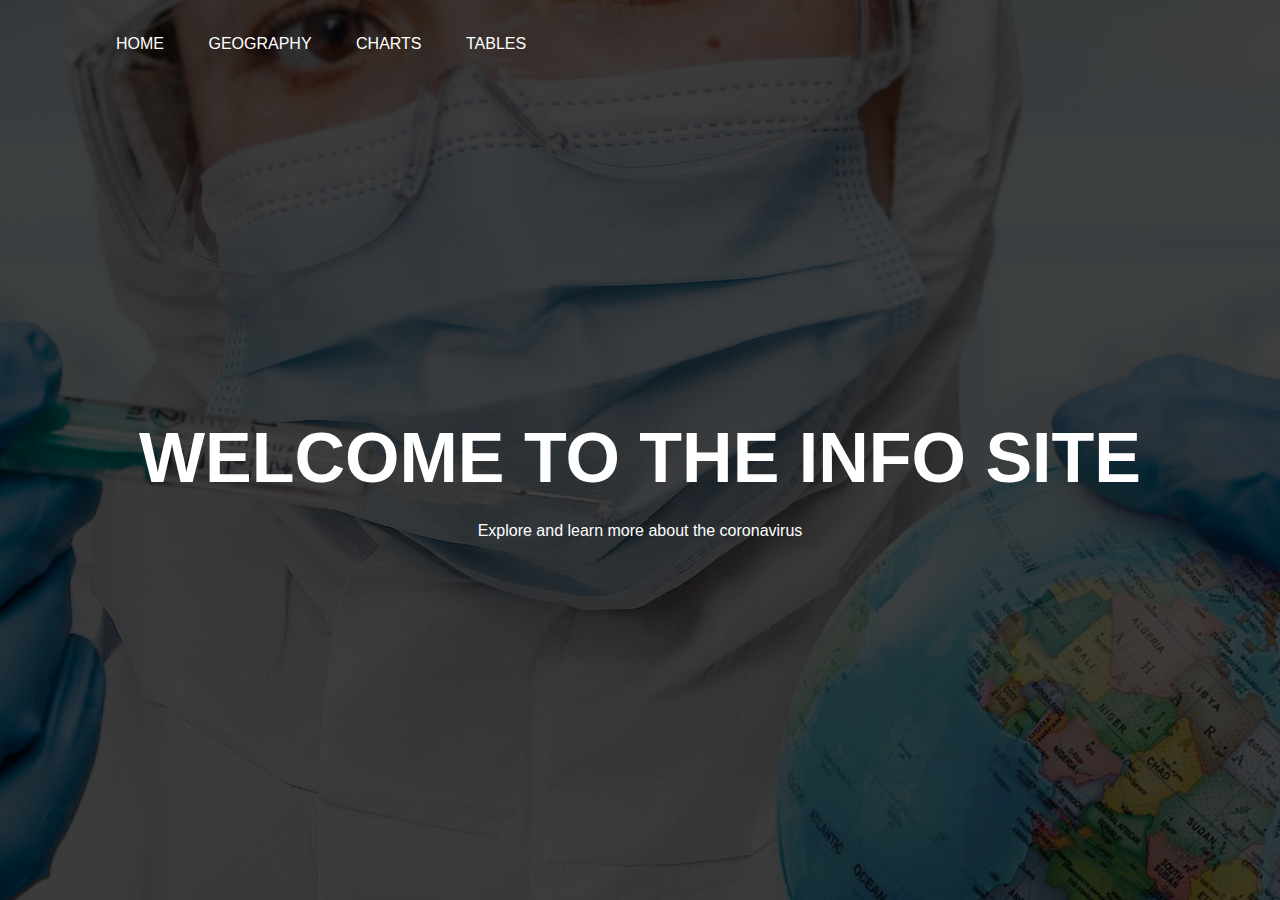
==== home.html @ 45dbda4f "updated code" ====
<!DOCTYPE html>
<html>
    <head>
        <title>Covid 19 Info Site</title>
        <link rel="stylesheet" href="home.css">
    </head>
    <body>
        <div class="banner">
            <div class="navbar">
                <ul>
                    <li><a href="home.html">Home</a></li>
                    <li><a href="index.html">Geography</a></li>
                    <li><a href="graphs.html">Charts</a></li>
                    <li><a href="tables.html">Tables</a></li>
                </ul>
            </div>

            <div class="content">
                <h1>WELCOME TO THE INFO SITE</h1>
                <p>Explore and learn more about the coronavirus</p>
            </div>
        </div>
    </body>
</html>
---- home.css ----
*{
    margin: 0;
    padding: 0;
    font-family: sans-serif;
}

.banner{
    width: 100%;
    height: 100vh;
    background-image: linear-gradient(rgba(0,0,0,0.75), rgba(0,0,0,0.75)), url(covidbackground.jpg);
    background-size: cover;
    background-position: center;
}
.navbar{
    width: 85%;
    margin: auto;
    padding: 35px 0;
    display: flex;
    align-items: center;
    justify-content: space-between;
}

.navbar ul li {
    list-style: none;
    display: inline-block;
    margin: 0 20px;
    position: relative;
}

.navbar ul li a{
    text-decoration: none;
    color: #fff;
    text-transform: uppercase;
}

.navbar ul li::after{
    content: '';
    height: 3px;
    width: 0;
    background: #009688;
    position: absolute;
    left: 0;
    bottom: -10px;
    transition: 0.5s;
}

.navbar ul li:hover::after{
    width: 100%;
}

.content{
    width:100%;
    position: absolute;
    top: 50%;
    transform: translateY(-50%);
    text-align: center;
    color: #fff;
}

.content h1{
    font-size: 70px;
    margin-top: 80px;
}

.content p{
    margin: 20px auto;
    font-weight: 100;
    line-height: 25px;
}
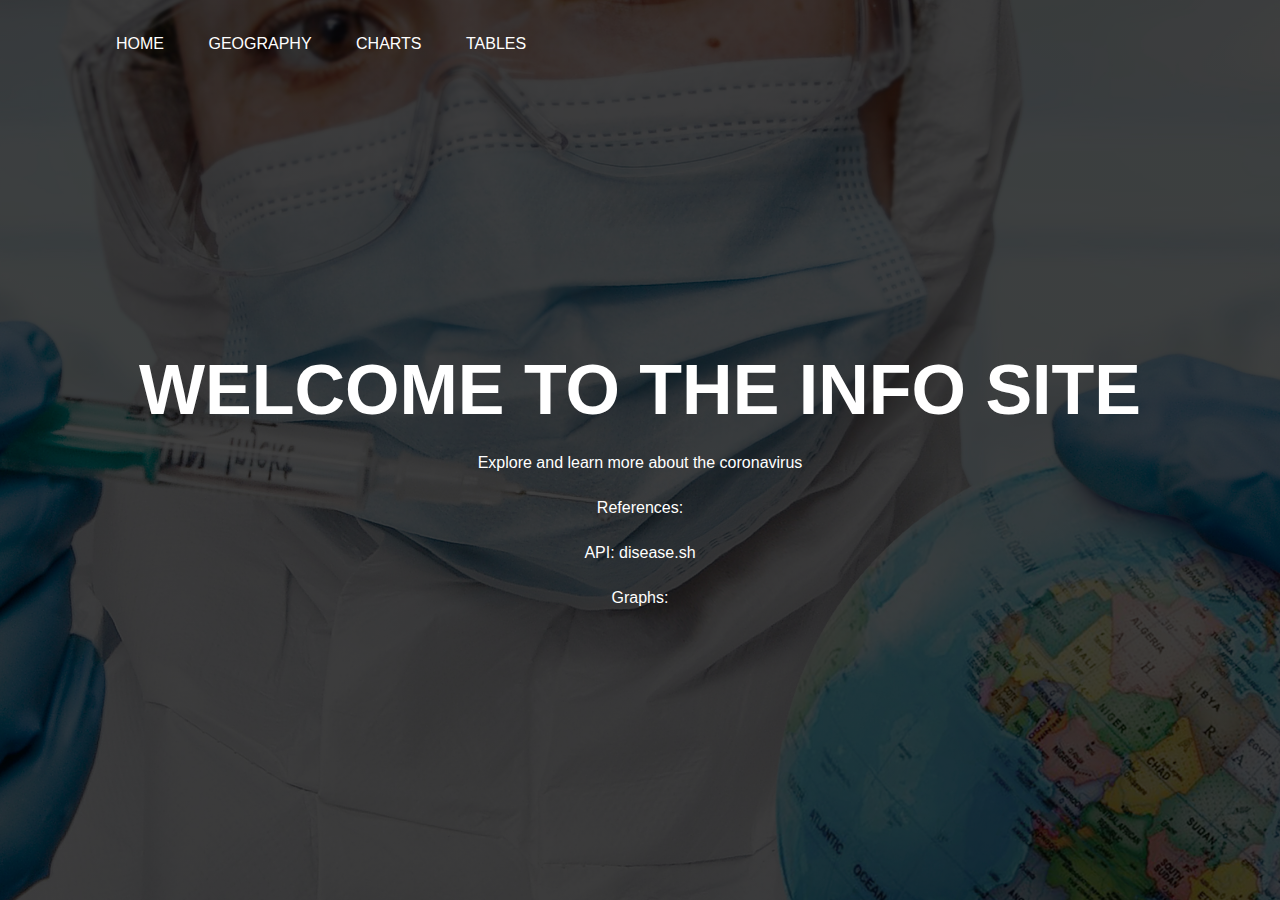
==== commit ed93ca41: "Add files via upload" ====
--- a/home.html
+++ b/home.html
@@ -18,6 +18,9 @@
             <div class="content">
                 <h1>WELCOME TO THE INFO SITE</h1>
                 <p>Explore and learn more about the coronavirus</p>
+                <p>References:</p>
+                <p>API: disease.sh</p>
+                <p>Graphs:</p>
             </div>
         </div>
     </body>
